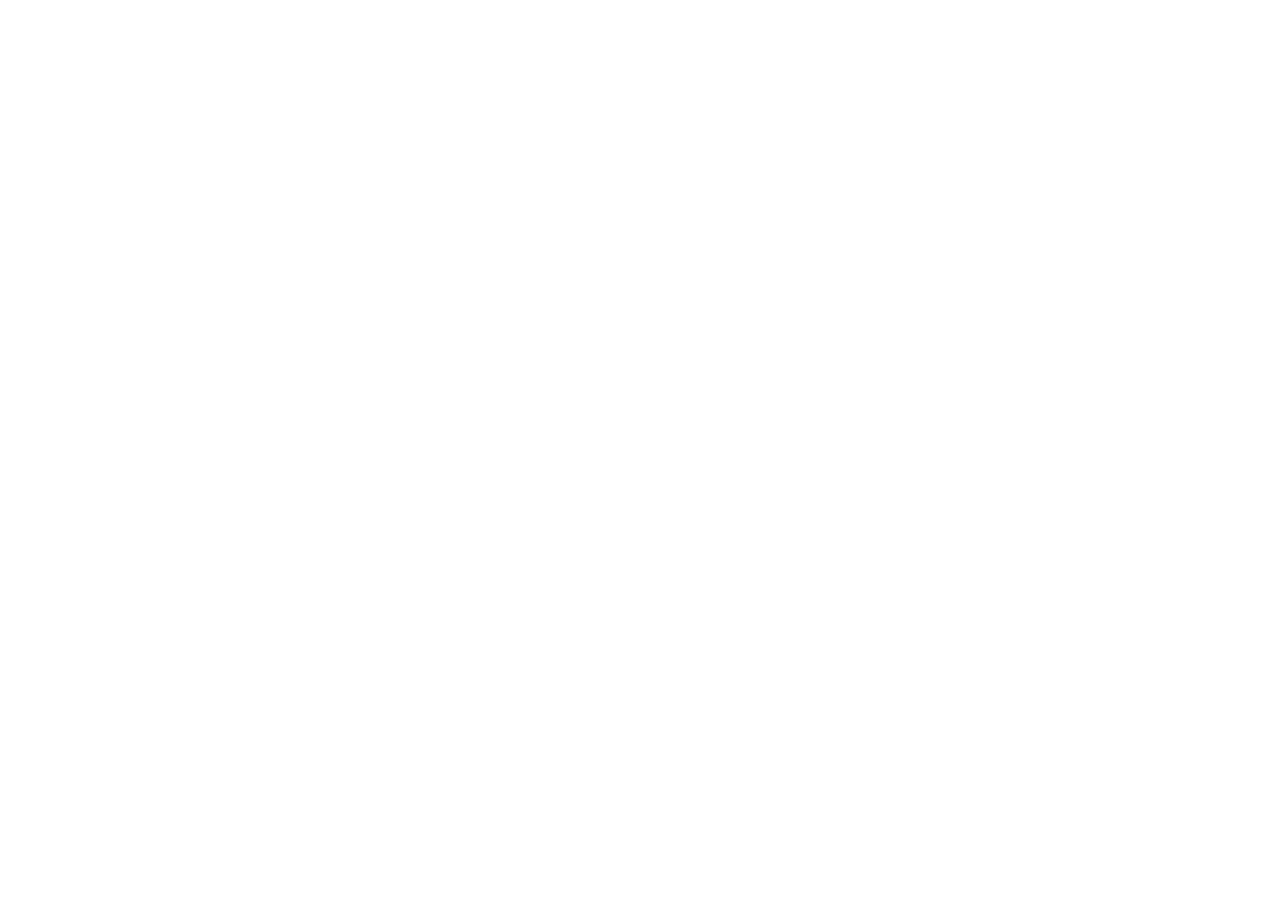
==== twitter-starter/src/main/resources/templates/accesstweets.html @ 5d885c06 "Adding templates" ====
<!DOCTYPE html>
<html>
<head>
    <title>Welcome to Hackathon 2016.Here is a view of people reaching us on twitter!</title>
    <script src="sockjs-0.3.4.js"></script>
    <script src="stomp.js"></script>
    <script type="text/javascript">
        var stompClient = null;
         function connect() {
            var socket = new SockJS('/accesstweets');
            stompClient = Stomp.over(socket);            
            stompClient.connect({}, function(frame) {
            		document.getElementById('response').innerHTML = ''; 
                    stompClient.subscribe('/topic/tweets', function(tweet){
                    showTweet(JSON.parse(tweet.body).content);
                });
            });
        }
        
      
        function showTweet(message) {
            var response = document.getElementById('response');
            var p = document.createElement('p');
            p.style.wordWrap = 'break-word';
            p.appendChild(document.createTextNode(message));
            response.appendChild(p);
        }
    </script>
</head>
<body onload="connect()">
<noscript><h2 style="color: #ff0000">Seems your browser doesn't support Javascript! Websocket relies on Javascript being enabled. Please enable
    Javascript and reload this page!</h2></noscript>
<div>
    <div id="tweetsDiv">
        <p id="response"></p>
    </div>
</div>
</body>
</html>
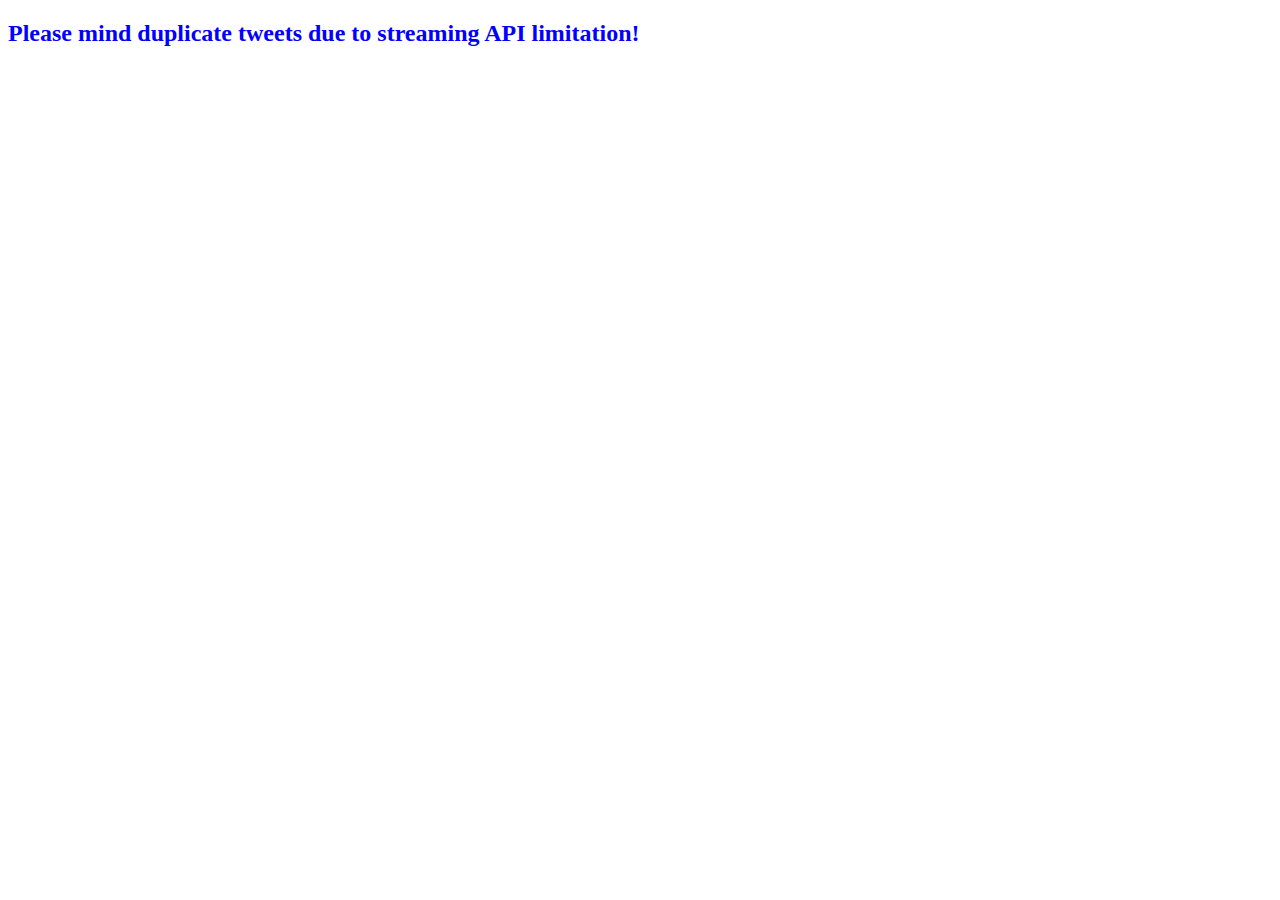
==== commit fbcfb897: "Adding message for duplicate tweets" ====
--- a/twitter-starter/src/main/resources/templates/accesstweets.html
+++ b/twitter-starter/src/main/resources/templates/accesstweets.html
@@ -31,6 +31,9 @@
 <noscript><h2 style="color: #ff0000">Seems your browser doesn't support Javascript! Websocket relies on Javascript being enabled. Please enable
     Javascript and reload this page!</h2></noscript>
 <div>
+	 <div id="msg">
+        <p id="msg"><h2 style="color: blue">Please mind duplicate tweets due to streaming API limitation!</h2></p>
+    </div>
     <div id="tweetsDiv">
         <p id="response"></p>
     </div>
